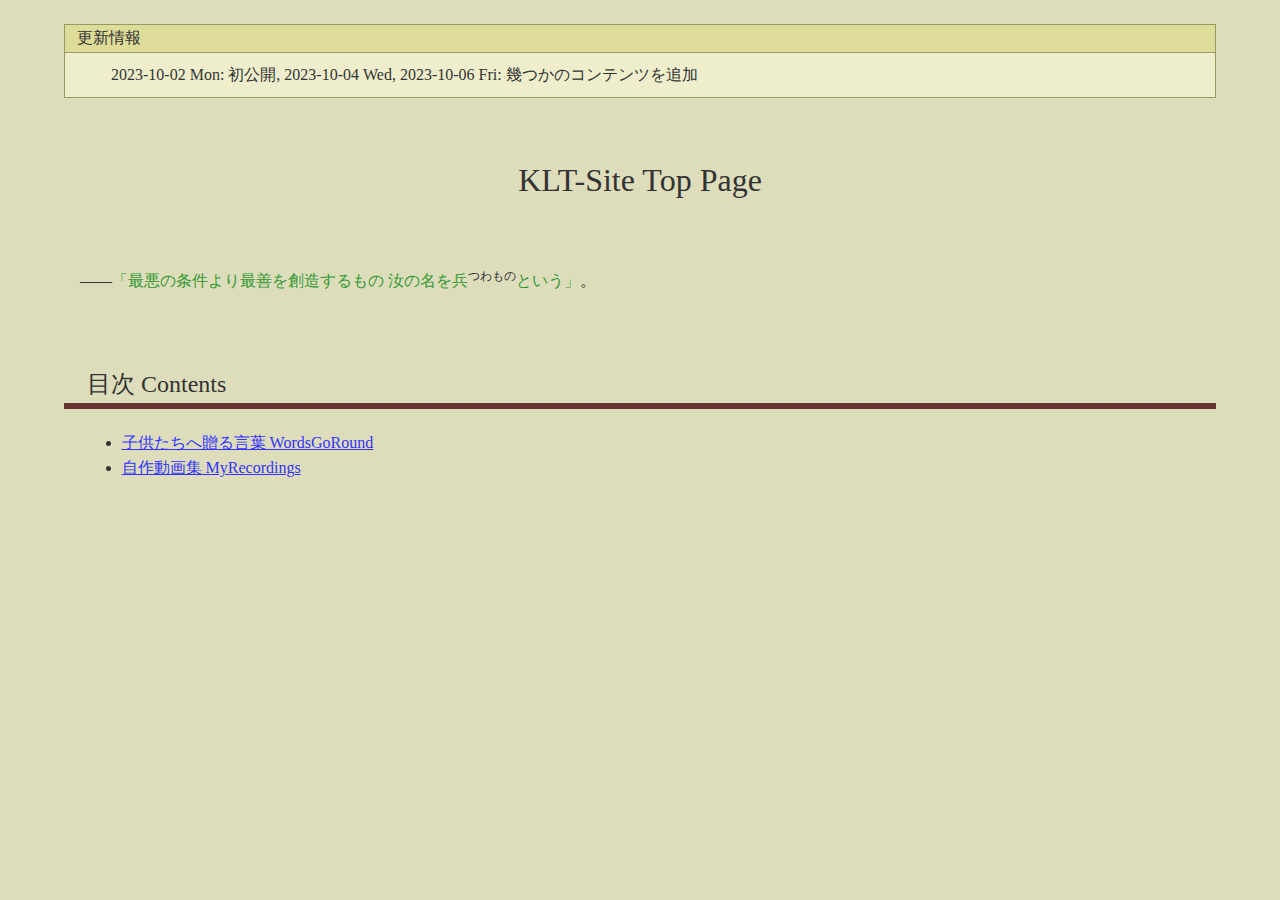
==== index.html @ b6548104 "add contents" ====
<!DOCTYPE HTML PUBLIC "ISO/IEC 15445:2000//DTD HTML//EN">
<html lang="ja">
<head>
<meta http-equiv="Content-Type" content="text/html; charset=UTF-8">
<meta http-equiv="Content-Style-Type" content="text/css">
<meta name="description" content="This is the top page of KL Taro's Web Site.">
<meta name="author" content="KL Taro">
<meta name="copyright" content="(c)2023 KLT">
<link rev="made" href="mailto:kltmyjp@gmail.com">
<link rel="stylesheet" type="text/css" href="design.css">
	<title>KL太郎のウェブサイト◆KL Taro's Web Site</title>
</head>
<body>
<dl>
<dt>更新情報</dt>
<dd>2023-10-02 Mon: 初公開, 2023-10-04 Wed, 2023-10-06 Fri: 幾つかのコンテンツを追加</dd>
</dl>
<h1>KLT-Site Top Page</h1>
<p>――<q title="安積 得也『詩集 一人のために』 ISBN:4793900119">最悪の条件より最善を創造するもの 汝の名を兵<sup>つわもの</sup>という</q>。</p>

<h2>目次 Contents</h2>
<ul>
<li><a href="messages.html">子供たちへ贈る言葉 WordsGoRound</a></li>
<li><a href="recordings.html">自作動画集 MyRecordings</a></li>
</ul>

</body>
</html>
---- design.css ----
@charset "UTF-8";

*	{
 margin  : 0 ;
 padding : 0 ;
 border  : none ;
 color   : #333 ;
 text-decoration: none ;
 text-align     : left ;
 font-size      : 100% ;
 font-style     : normal ;
 font-weight    : normal ;
}
*[title]	{
 cursor	: help ;
}




body	{
 margin     : 0.5em 5% ;
 background : #ddb ;
}





h1	{
 margin     : 2em 0 ;
 color      : #333 ;
 text-align : center ;
 font-size  : 200% ;
}
h2	{
 margin        : 3em 0 0 0 ;
 padding       : 0.1em 2% ;
/*
 background    : #dd9 ;
 border        : solid 1px #cc6 ;
 border-style  : solid none ;
*/
 border-bottom : solid 6px #633 ;

 color         : #333 ;
 font-size     : 150% ;
}
h3	{
 margin        : 1em 0 0 0 ;
 padding       : 0.1em 1% ;
 border-left   : solid 13px #633 ;
 color         : #333 ;
 font-size     : 150% ;
}
h4	{
 margin        : 1em 0 ;
 padding       : 0.1em 0 0.1em 1% ;
 border-left   : double 13px #633 ;
}
h5	{
 margin        : 1em 10px ;
 padding       : 0.1em 0 0.1em 1% ;
 border-left   : solid 4px #633 ;
}
h6	{
 margin        : 1em 10px ;
 padding       : 0.1em 0 0.1em 1% ;
 border-left   : dotted 4px #633 ;
}
h4, h5, h6 {
 color         : #333 ;
 font-size     : 110% ;
 font-weight   : bold ;
}

p	{ 
 margin          : 1.5em 0% 1.5em 0% ;
 text-indent     : 1em ;
 line-height     : 170% ;
}

a:link		{
 color           : #33f ;
 text-decoration : underline ;
}
a:visited	{
 color           : #c0c ;
 text-decoration : underline ;
}
a:hover		{
 color           : #f66 ;
 text-decoration : underline ;
}









ul,ol	{ 
 margin        : 1.5em 1% 1.5em 5% ; }
li	{
 line-height   : 130% ;
 margin        : 0 0 0.3em 0 ;
}
li ul,li ol	{
 margin        : 0.3em 0 0.3em 3%;
}

ol.navi		{ 
 margin        : 0.1em 0 0 0 ;
 padding       : 0.1em 2% ;
}
ol.navi li	{
 display     : inline ;
 margin      : 0 ;
 font-size   : 90% ;
}
ol.navi li:before	{
 content     : " > " ;
}
ol.navi li:first-child:before	{
 content     : "" ;
}




dl	{
 margin        : 1.5em 0 1.5em 0% ;
 border        : solid 1px #996 ;
 border-style  : none solid solid solid;
 background    : #eec ;
}
dt/*dd9*/	{
 padding       : 0.2em 1% ;
 background    : #dd9 ;
 border        : solid 1px #996 ;
 border-style  : solid none ;

}
dd	{
 margin        : 0.7em 1% 0.7em 4%;
 line-height   : 130% ;
}
dt+dt	{ border-top : none; }
dd dl	{ margin     : 0.2em 0 ; }

dl.inline_object	{
 text-align  : center ;
 border      : none ;
 background  : transparent ;
}
dl.inline_object dt	{
 display     : inline ;
 margin      : 0 ;
 border      : none ;
 background  : transparent ;
}
dl.inline_object dd	{
 text-align  : center ;
}







blockquote	{
 margin        : 1.5em 0 1.5em 0% ;
 background    : #efc ;
 border        : solid 1px #393 ;
}
blockquote[title]:before	{
 display       : block ;
 content       : ""attr(title)"より引用" ;
 color         : #393 ;
 padding       : 0.3em 1% ;
 background    : #cfb ;
 border-bottom : solid 1px #393 ;
 font-size     : 90% ;
}
blockquote[cite]:after	{
 display       : block ;
 content       : "《参照》"attr(cite)"" ;
 color         : #393 ;
 text-align    : right ;
 padding       : 0.3em 1% ;
 background    : #cfb ;
 border-top    : solid 1px #393 ;
 font-size     : 90% ;
}
blockquote p	{
 margin        : 1em 2%;
}


q	{
 quotes      : "「" "」" "『" "』" ;
 color       : #393 ;
}
q:before	{
 content     : open-quote ;
}
q:after		{
 content     : close-quote ;
}



em	{
 color         : #900 ;
 font-weight   : bold ;
}

abbr	{
 text-decoration : underline ;
}
span	{
 text-decoration : underline ;
}


code	{
 color         : #099 ;
}

sup,
sub		{ 
 font-size     : 75% ; }

hr		{
 padding       : 0em 0 1.5em 0 ;
}
hr:before	{
 display       : block ;
/* content       : "◆　　　　　　　◆　　　　　　　◆" ;*/
 content       : "＊" ;
 text-align    : center ;
}

pre		{
 margin        : 1.5em 0 1.5em 0% ;
 padding       : 1em 2% ;
 border        : solid 1px #996 ;
 font-size     : 90% ;
 background      : #eec ;
}
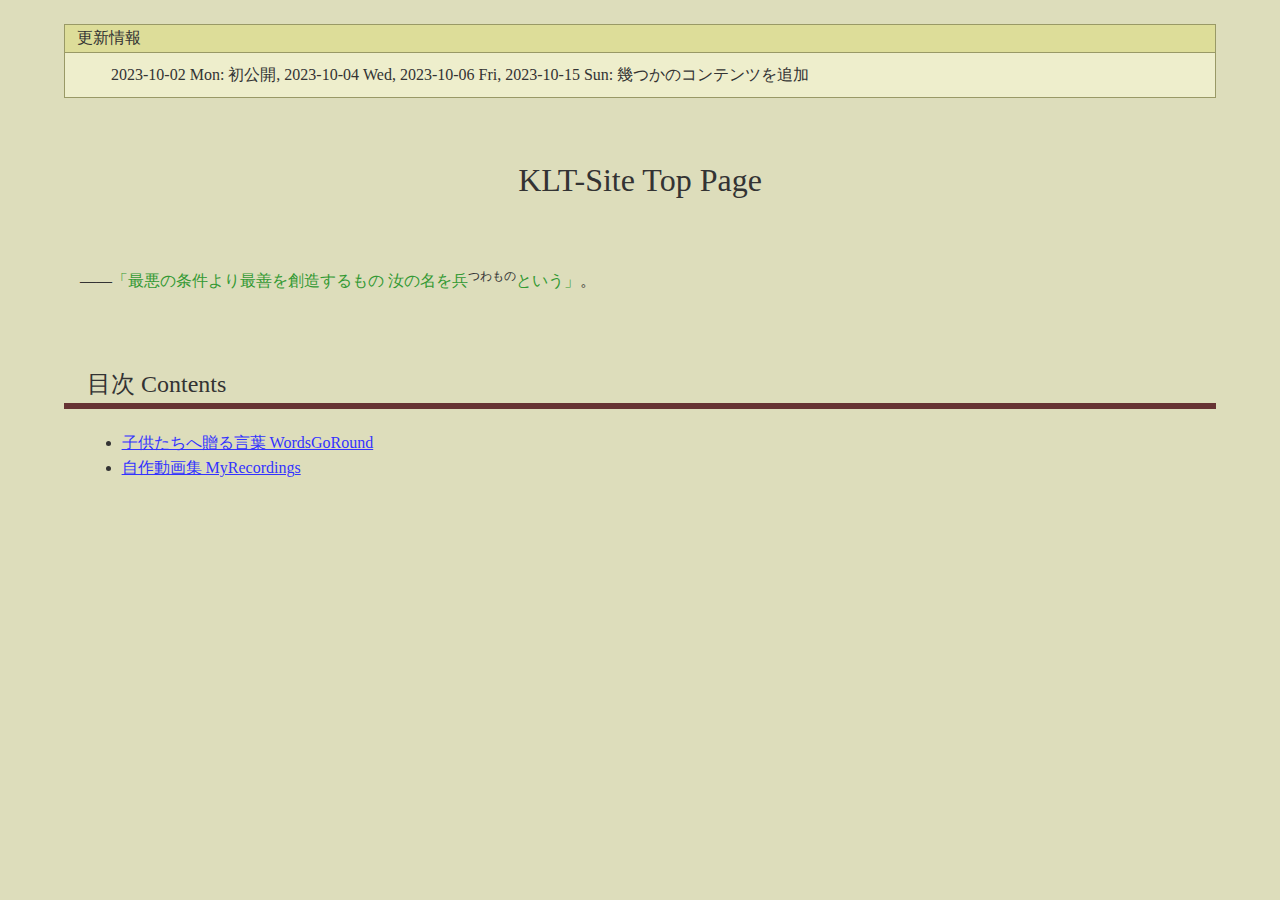
==== commit be8f17b3: "add/fix contents" ====
--- a/index.html
+++ b/index.html
@@ -13,7 +13,7 @@
 <body>
 <dl>
 <dt>更新情報</dt>
-<dd>2023-10-02 Mon: 初公開, 2023-10-04 Wed, 2023-10-06 Fri: 幾つかのコンテンツを追加</dd>
+<dd>2023-10-02 Mon: 初公開, 2023-10-04 Wed, 2023-10-06 Fri, 2023-10-15 Sun: 幾つかのコンテンツを追加</dd>
 </dl>
 <h1>KLT-Site Top Page</h1>
 <p>――<q title="安積 得也『詩集 一人のために』 ISBN:4793900119">最悪の条件より最善を創造するもの 汝の名を兵<sup>つわもの</sup>という</q>。</p>
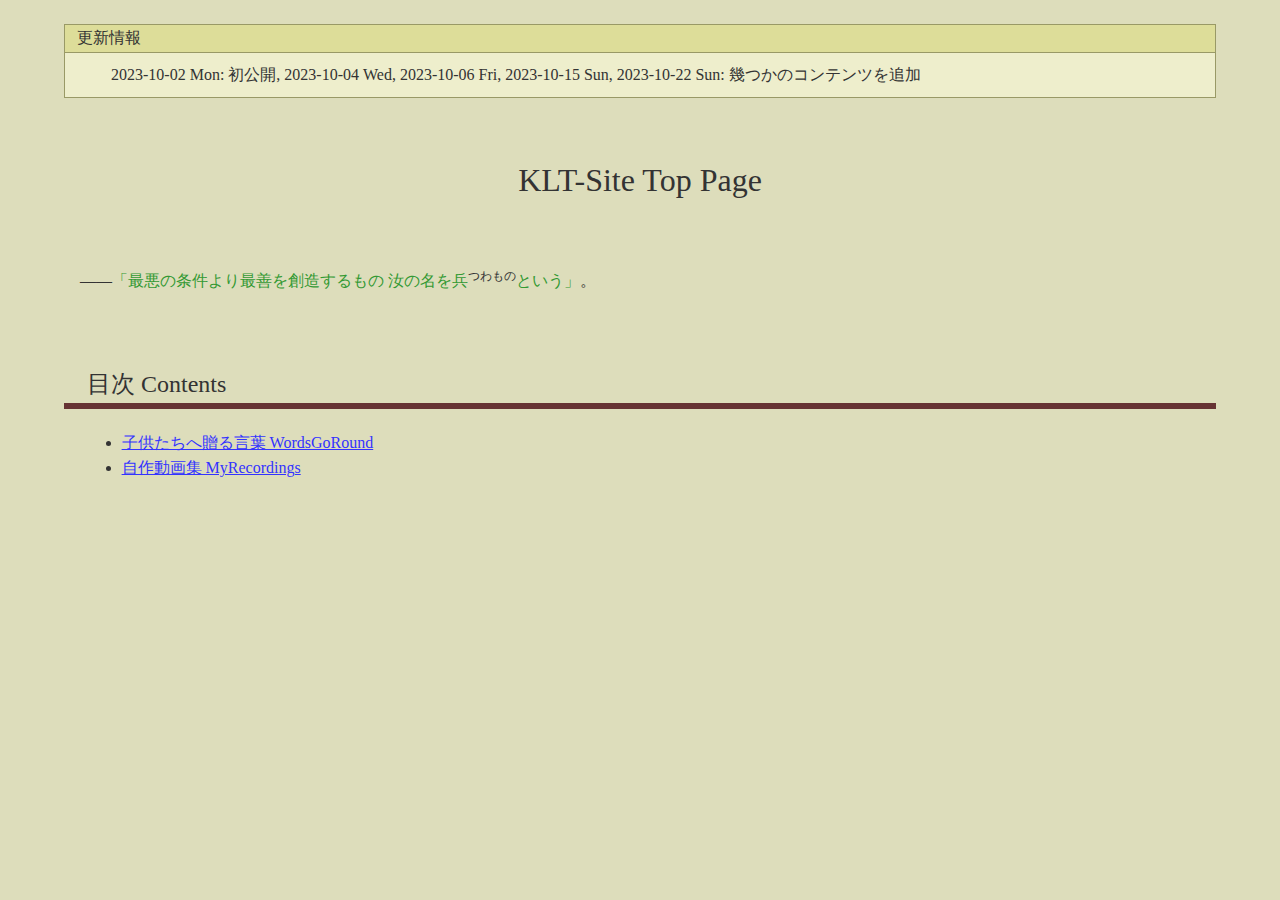
==== commit bae46978: "add contents" ====
--- a/index.html
+++ b/index.html
@@ -13,7 +13,7 @@
 <body>
 <dl>
 <dt>更新情報</dt>
-<dd>2023-10-02 Mon: 初公開, 2023-10-04 Wed, 2023-10-06 Fri, 2023-10-15 Sun: 幾つかのコンテンツを追加</dd>
+<dd>2023-10-02 Mon: 初公開, 2023-10-04 Wed, 2023-10-06 Fri, 2023-10-15 Sun, 2023-10-22 Sun: 幾つかのコンテンツを追加</dd>
 </dl>
 <h1>KLT-Site Top Page</h1>
 <p>――<q title="安積 得也『詩集 一人のために』 ISBN:4793900119">最悪の条件より最善を創造するもの 汝の名を兵<sup>つわもの</sup>という</q>。</p>
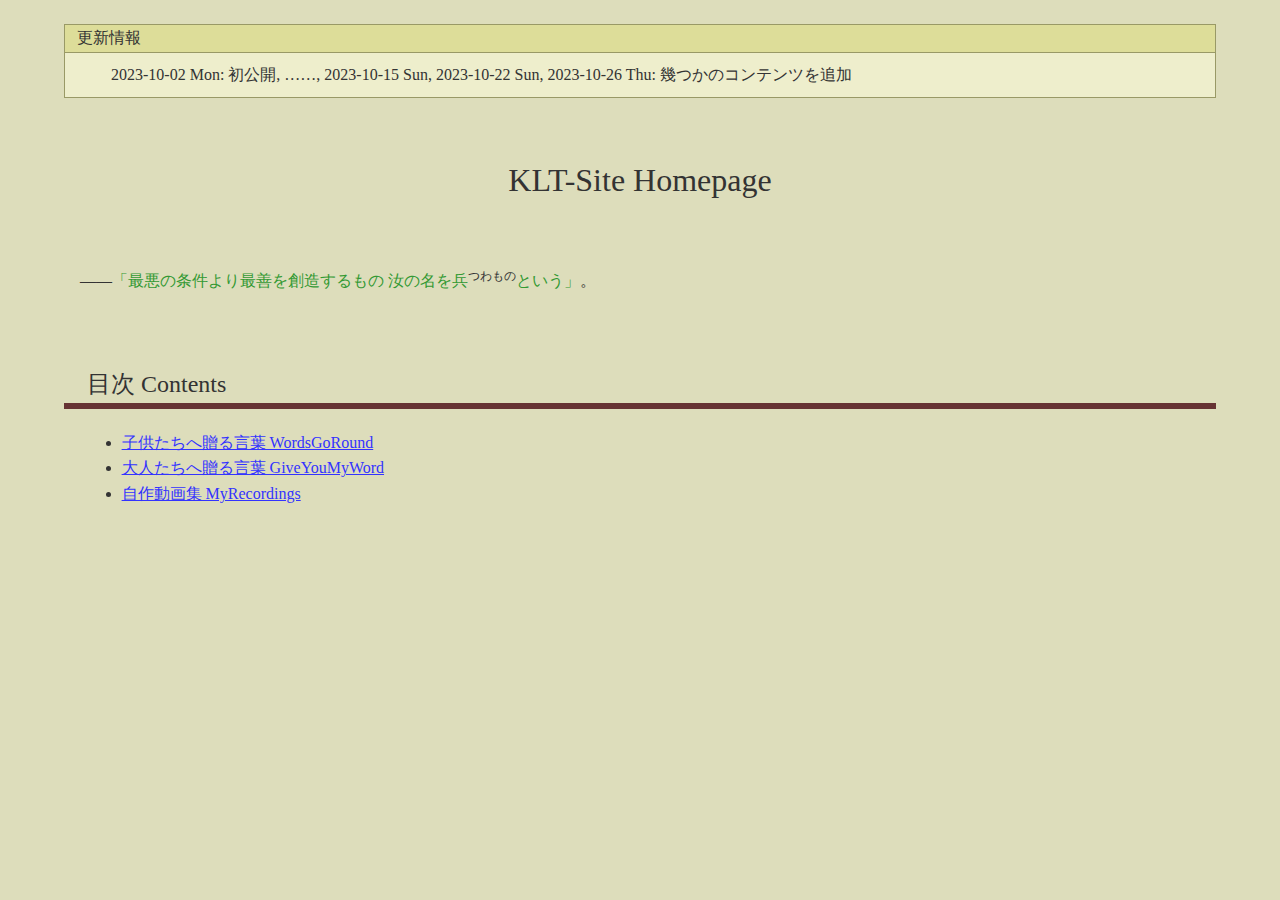
==== commit 426914fc: "add contents" ====
--- a/index.html
+++ b/index.html
@@ -3,7 +3,7 @@
 <head>
 <meta http-equiv="Content-Type" content="text/html; charset=UTF-8">
 <meta http-equiv="Content-Style-Type" content="text/css">
-<meta name="description" content="This is the top page of KL Taro's Web Site.">
+<meta name="description" content="This is the homepage of KL Taro's Web Site.">
 <meta name="author" content="KL Taro">
 <meta name="copyright" content="(c)2023 KLT">
 <link rev="made" href="mailto:kltmyjp@gmail.com">
@@ -13,14 +13,15 @@
 <body>
 <dl>
 <dt>更新情報</dt>
-<dd>2023-10-02 Mon: 初公開, 2023-10-04 Wed, 2023-10-06 Fri, 2023-10-15 Sun, 2023-10-22 Sun: 幾つかのコンテンツを追加</dd>
+<dd>2023-10-02 Mon: 初公開, ……, 2023-10-15 Sun, 2023-10-22 Sun, 2023-10-26 Thu: 幾つかのコンテンツを追加</dd>
 </dl>
-<h1>KLT-Site Top Page</h1>
+<h1>KLT-Site Homepage</h1>
 <p>――<q title="安積 得也『詩集 一人のために』 ISBN:4793900119">最悪の条件より最善を創造するもの 汝の名を兵<sup>つわもの</sup>という</q>。</p>
 
 <h2>目次 Contents</h2>
 <ul>
 <li><a href="messages.html">子供たちへ贈る言葉 WordsGoRound</a></li>
+<li><a href="impressions.html">大人たちへ贈る言葉 GiveYouMyWord</a></li>
 <li><a href="recordings.html">自作動画集 MyRecordings</a></li>
 </ul>
 
--- a/design.css
+++ b/design.css
@@ -226,6 +226,17 @@
 }
 
 
+del {
+ color:#999;
+ text-decoration:line-through;
+}
+
+ins {
+ border-bottom:solid 1px #f33;
+}
+
+
+
 code	{
  color         : #099 ;
 }
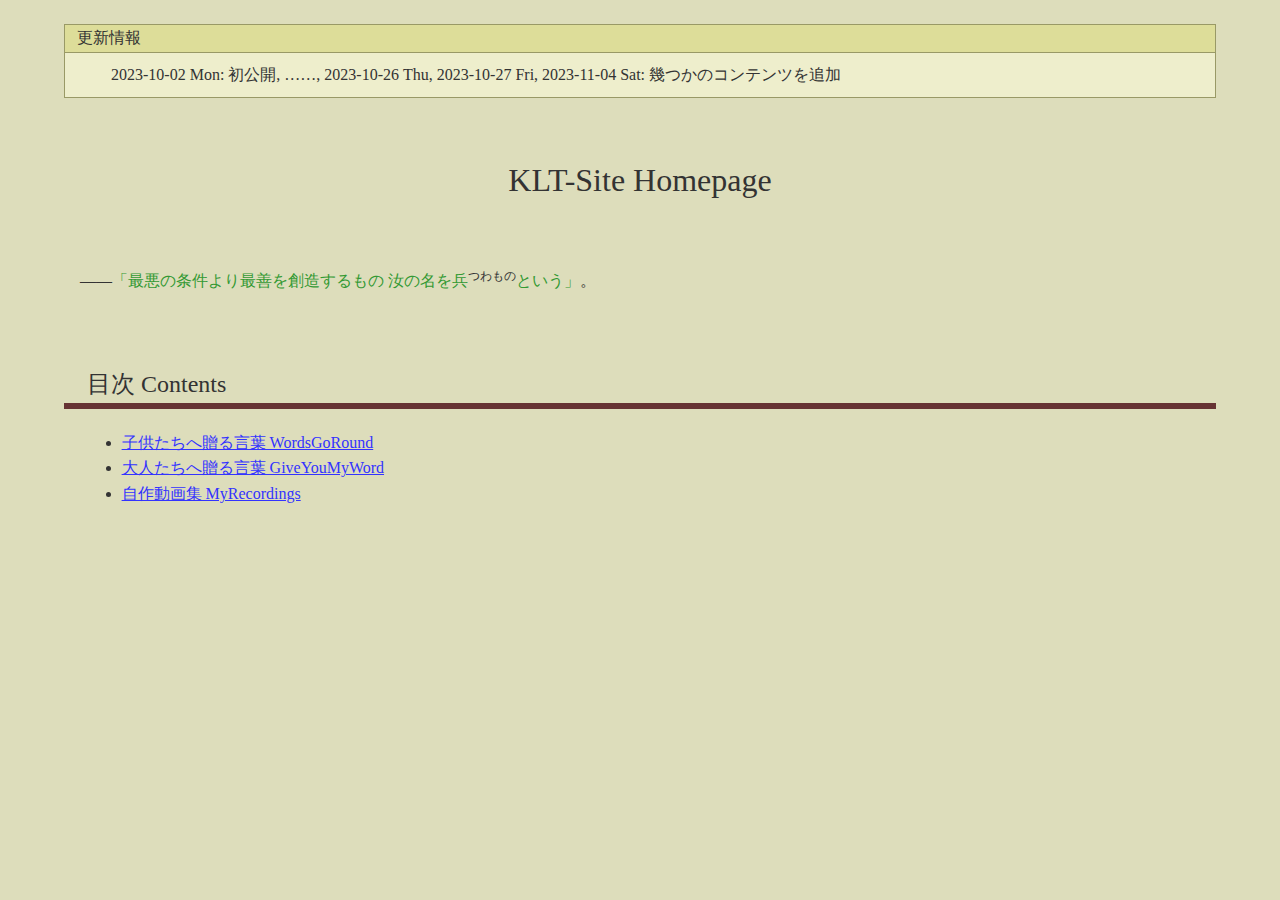
==== commit 380eb982: "add contents" ====
--- a/index.html
+++ b/index.html
@@ -13,7 +13,7 @@
 <body>
 <dl>
 <dt>更新情報</dt>
-<dd>2023-10-02 Mon: 初公開, ……, 2023-10-15 Sun, 2023-10-22 Sun, 2023-10-26 Thu: 幾つかのコンテンツを追加</dd>
+<dd>2023-10-02 Mon: 初公開, ……, 2023-10-26 Thu, 2023-10-27 Fri, 2023-11-04 Sat: 幾つかのコンテンツを追加</dd>
 </dl>
 <h1>KLT-Site Homepage</h1>
 <p>――<q title="安積 得也『詩集 一人のために』 ISBN:4793900119">最悪の条件より最善を創造するもの 汝の名を兵<sup>つわもの</sup>という</q>。</p>
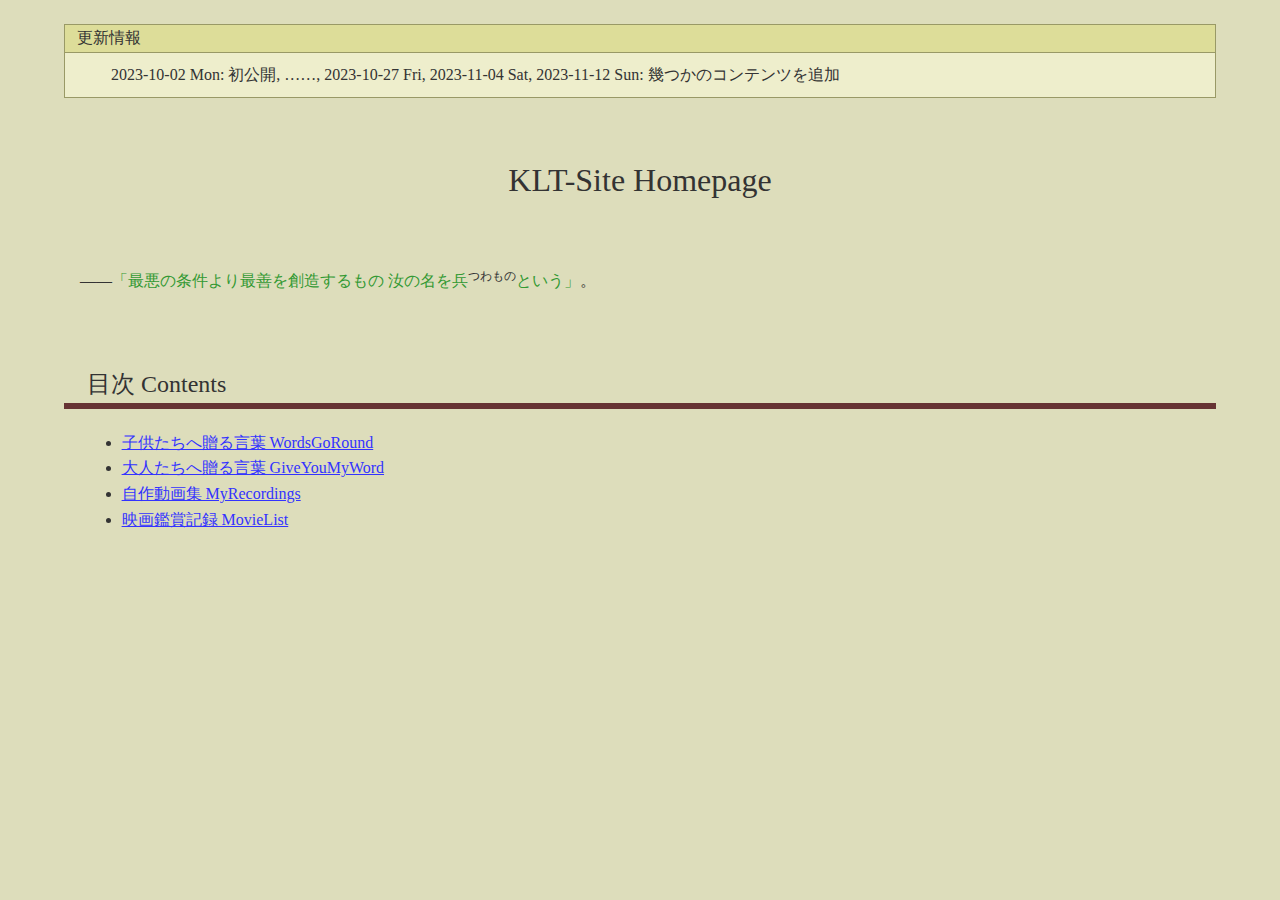
==== commit 8f8ed9fe: "add contents" ====
--- a/index.html
+++ b/index.html
@@ -13,7 +13,7 @@
 <body>
 <dl>
 <dt>更新情報</dt>
-<dd>2023-10-02 Mon: 初公開, ……, 2023-10-26 Thu, 2023-10-27 Fri, 2023-11-04 Sat: 幾つかのコンテンツを追加</dd>
+<dd>2023-10-02 Mon: 初公開, ……, 2023-10-27 Fri, 2023-11-04 Sat, 2023-11-12 Sun: 幾つかのコンテンツを追加</dd>
 </dl>
 <h1>KLT-Site Homepage</h1>
 <p>――<q title="安積 得也『詩集 一人のために』 ISBN:4793900119">最悪の条件より最善を創造するもの 汝の名を兵<sup>つわもの</sup>という</q>。</p>
@@ -23,6 +23,7 @@
 <li><a href="messages.html">子供たちへ贈る言葉 WordsGoRound</a></li>
 <li><a href="impressions.html">大人たちへ贈る言葉 GiveYouMyWord</a></li>
 <li><a href="recordings.html">自作動画集 MyRecordings</a></li>
+<li><a href="cinema.html">映画鑑賞記録 MovieList</a></li>
 </ul>
 
 </body>
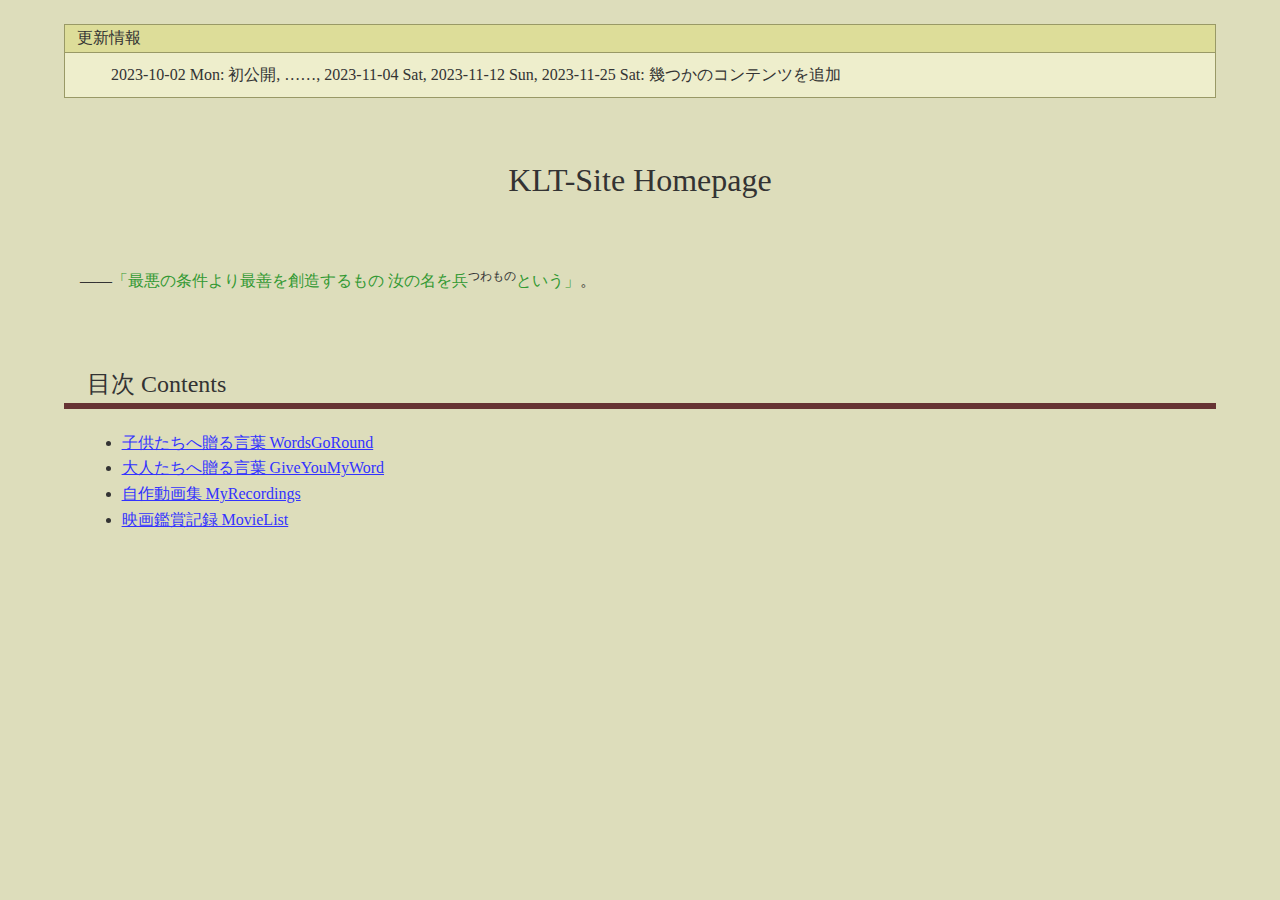
==== commit 37bffed2: "add contents" ====
--- a/index.html
+++ b/index.html
@@ -13,7 +13,7 @@
 <body>
 <dl>
 <dt>更新情報</dt>
-<dd>2023-10-02 Mon: 初公開, ……, 2023-10-27 Fri, 2023-11-04 Sat, 2023-11-12 Sun: 幾つかのコンテンツを追加</dd>
+<dd>2023-10-02 Mon: 初公開, ……, 2023-11-04 Sat, 2023-11-12 Sun, 2023-11-25 Sat: 幾つかのコンテンツを追加</dd>
 </dl>
 <h1>KLT-Site Homepage</h1>
 <p>――<q title="安積 得也『詩集 一人のために』 ISBN:4793900119">最悪の条件より最善を創造するもの 汝の名を兵<sup>つわもの</sup>という</q>。</p>
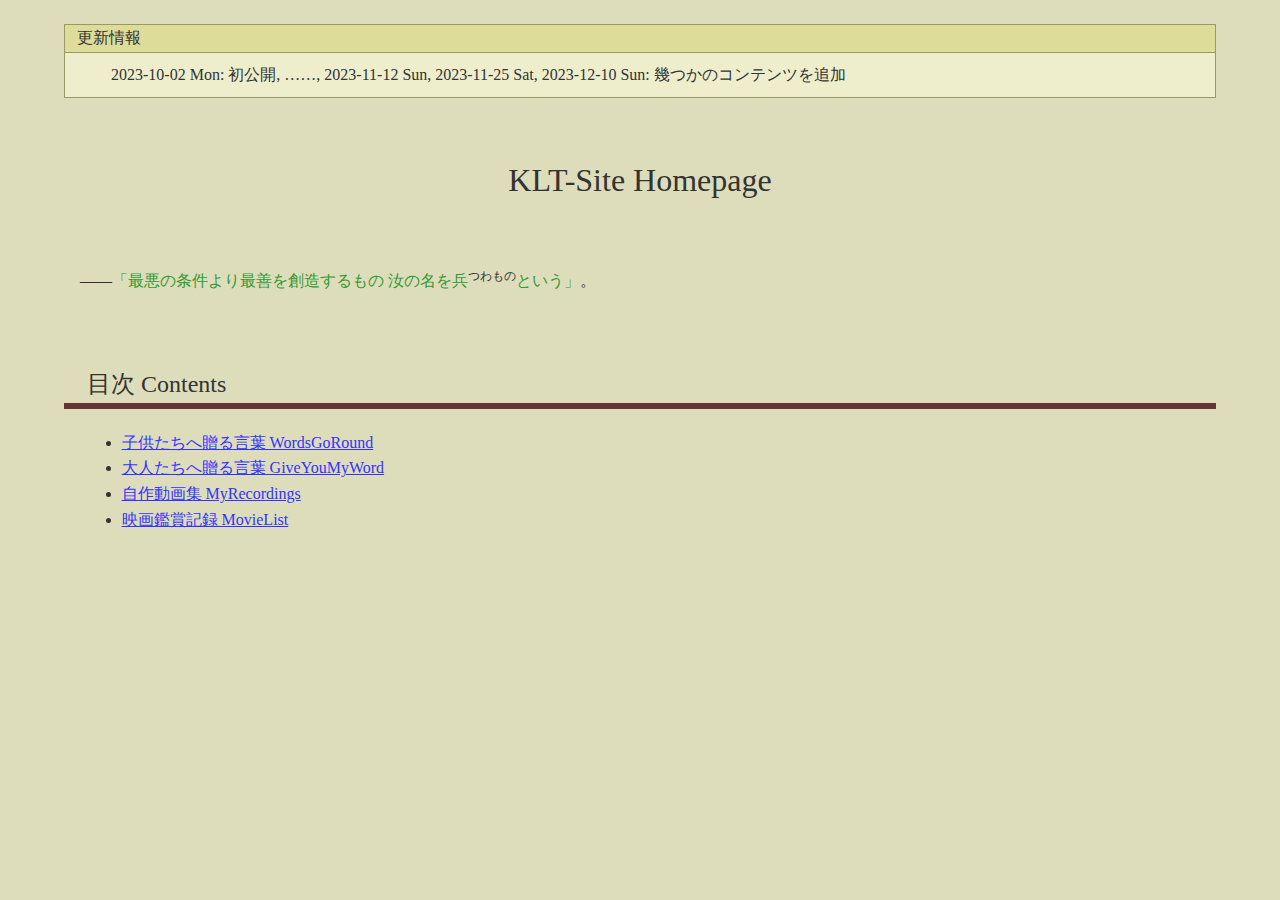
==== commit c7ce92b2: "add contents" ====
--- a/index.html
+++ b/index.html
@@ -13,7 +13,7 @@
 <body>
 <dl>
 <dt>更新情報</dt>
-<dd>2023-10-02 Mon: 初公開, ……, 2023-11-04 Sat, 2023-11-12 Sun, 2023-11-25 Sat: 幾つかのコンテンツを追加</dd>
+<dd>2023-10-02 Mon: 初公開, ……, 2023-11-12 Sun, 2023-11-25 Sat, 2023-12-10 Sun: 幾つかのコンテンツを追加</dd>
 </dl>
 <h1>KLT-Site Homepage</h1>
 <p>――<q title="安積 得也『詩集 一人のために』 ISBN:4793900119">最悪の条件より最善を創造するもの 汝の名を兵<sup>つわもの</sup>という</q>。</p>
